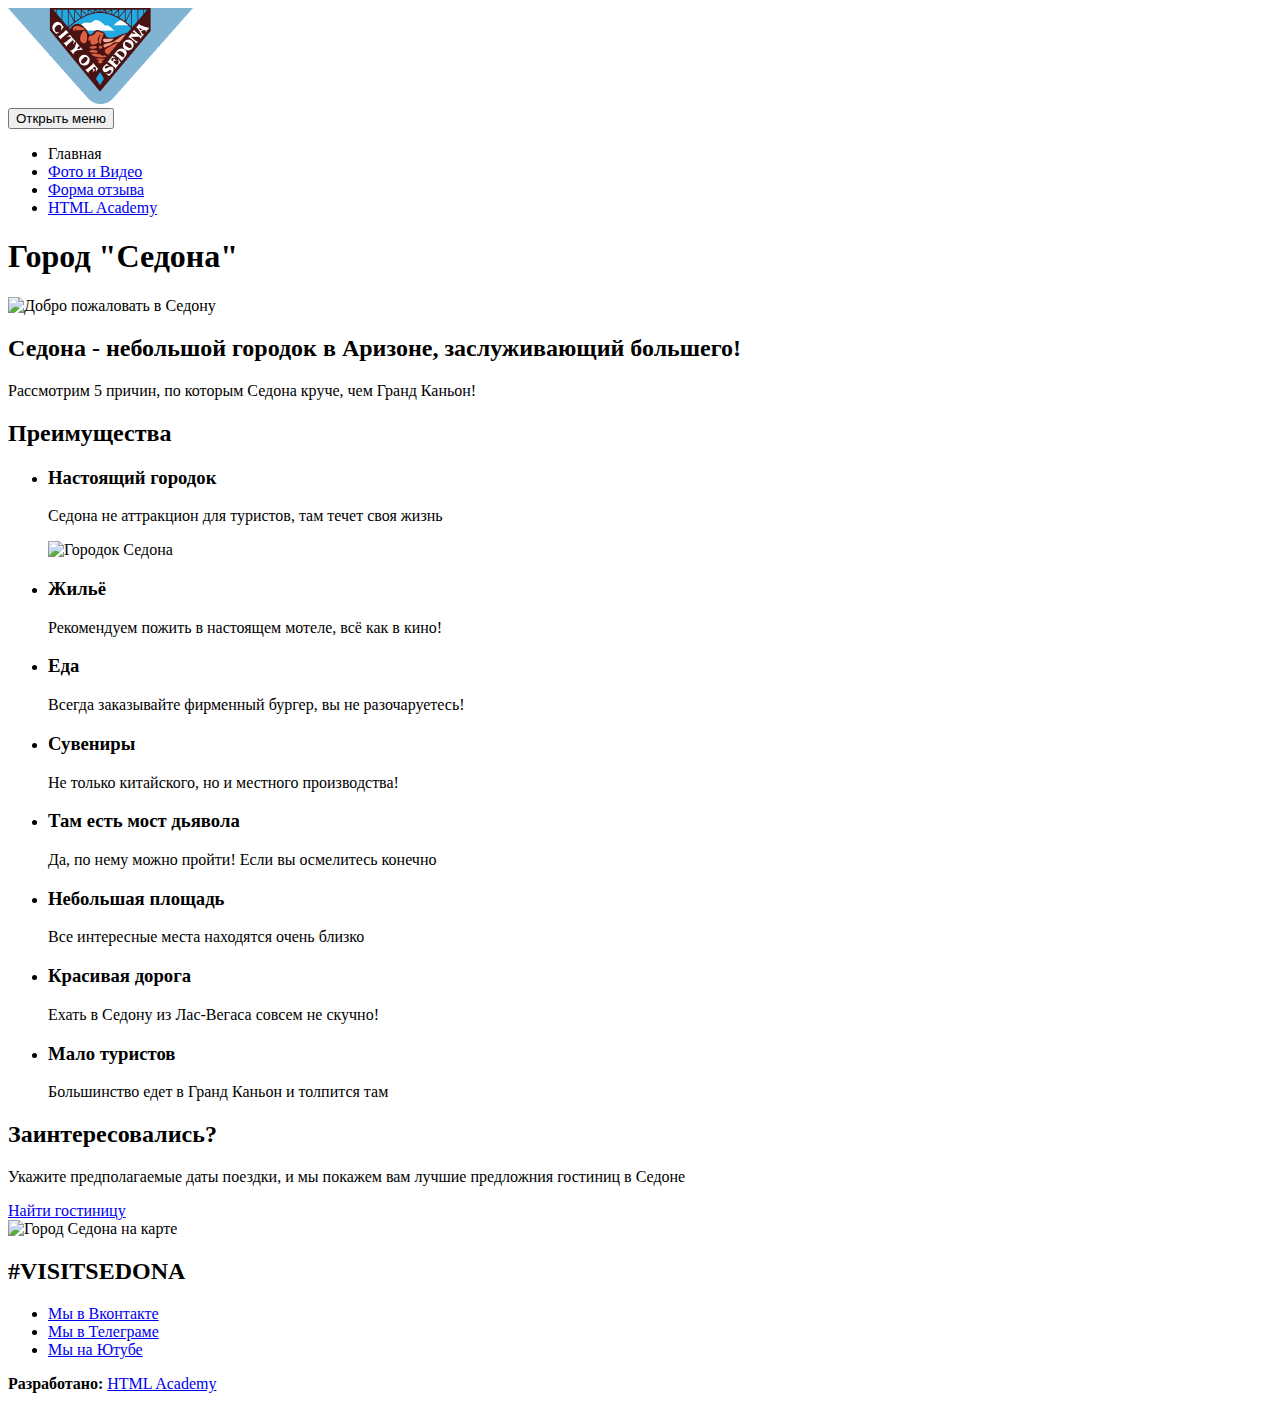
==== 2/index.html @ bc004385 ":heavy_check_mark: Сборка #2" ====
<!DOCTYPE html>
<html class="page" lang="ru">
  <head>
    <meta charset="utf-8">
    <title>HTML Academy: Седона</title>
    <base href="https://htmlacademy-adaptive.github.io/2182407-sedona-27/2/">
</head>
  <body class="page__body">
    <header class="main-header">
      <a class="main-header__logo">
        <img class="main-header__logo-image" src="./img/logo.png" width="185" height="96" alt="Город Седона">
      </a>
      <nav class="main-navigation">
        <button class="main-navigation__toggle" type="button">
          <span class="visually-hidden">Открыть меню</span>
        </button>
        <div class="main-navigation__wrapper">
          <ul class="main-navigation__list site-list">
            <li class="site-list__item site-list__item--current">
              <a>Главная</a>
            </li>
            <li class="site-list__item">
              <a href="catalog.html">Фото и Видео</a>
            </li>
            <li class="site-list__item">
              <a href="form.html">Форма отзыва</a>
            </li>
            <li class="site-list__item">
              <a href="https://htmlacademy.ru">HTML Academy</a>
            </li>
          </ul>
        </div>
      </nav>
    </header>
    <main class="main-container">
      <h1 class="visually-hidden">Город "Седона"</h1>
      <section class="intro">
        <div class="intro-wrapper">                                           <!--Возможно не пригодится-->
          <img src="#" alt="Добро пожаловать в Седону">                       <!--Надпись приветствия-->
        </div>
      </section>
      <section class="about">
        <div class="about-wrapper">
          <h2>Седона - небольшой городок в Аризоне, заслуживающий большего!</h2>
          <p>Рассмотрим 5 причин, по которым Седона круче, чем Гранд Каньон!</p>
        </div>
      </section>
      <section class="advantages-recommendations">
        <div class="advantages-recommendations__wrapper">
          <h2 class="visually-hidden">Преимущества</h2>
          <ul class="advantages-recommendations__list">
            <li class="advantages__item">
              <h3 class="advantages__title">Настоящий городок</h3>
              <p class="advantages__description">Седона не аттракцион для туристов, там течет своя жизнь</p>
              <img src="#" alt="Городок Седона">
            </li>
            <li class="recommendations__item">          <!--Рекомендации-->
              <h3 class="recommendations__title">Жильё</h3>
              <p class="recommendations__description">Рекомендуем пожить в настоящем мотеле, всё как в кино!</p>
            </li>
            <li class="recommendations__item">
              <h3 class="recommendations__title">Еда</h3>
              <p class="recommendations__description">Всегда заказывайте фирменный бургер, вы не разочаруетесь!</p>
            </li>
            <li class="recommendations__item">
              <h3 class="recommendations__title">Сувениры</h3>
              <p class="recommendations__description">Не только китайского, но и местного производства!</p>
            </li>
            <li class="advantages__item">
              <h3 class="advantages__title">Там есть мост дьявола</h3>
              <p class="advantages__description">Да, по нему можно пройти! Если вы осмелитесь конечно</p>
            </li>
            <li>
              <h3 class="advantages__title">Небольшая площадь</h3>
              <p class="advantages__description">Все интересные места находятся очень близко</p>
            </li>
            <li>
              <h3 class="advantages__title">Красивая дорога</h3>
              <p class="advantages__description">Ехать в Седону из Лас-Вегаса совсем не скучно!</p>
            </li>
            <li>
              <h3 class="advantages__title">Мало туристов</h3>
              <p class="advantages__description">Большинство едет в Гранд Каньон и толпится там</p>
            </li>
          </ul>
        </div>
      </section>
      <section class="search">
        <div class="search__wrapper">
          <h2 class="search__title">Заинтересовались?</h2>
          <p class="search__description">Укажите предполагаемые даты поездки, и мы покажем вам лучшие предложния гостиниц в Седоне</p>
          <a class="search__link" href="#">Найти гостиницу</a>
        </div>
      </section>
      <section class="map">
        <div class="map__wrapper">
          <img class="map-image" src="#" alt="Город Седона на карте">
        </div>
      </section>
    </main>
    <footer class="main-footer">
      <div class="main-footer__wrapper">
        <div class="main-footer__hashtag">
          <h2 class="hashtag-title">#VISITSEDONA</h2>
        </div>
        <div class="main-footer__contacts">
          <ul class="social__list">
            <li class="social__item">
              <a class="social___link social__link--vk" href="https://vk.com/htmlacademy">
                <span class="visually-hidden">Мы в Вконтакте</span>
              </a>
            </li>
            <li class="social__item">
              <a class="social___link social__link--telegram" href="https://t.me/htmlacademy">
                <span class="visually-hidden">Мы в Телеграме</span>
              </a>
            </li>
            <li class="social__item">
              <a class="social___link social__link--youtube" href="https://www.youtube.com/user/htmlacademyru">
                <span class="visually-hidden">Мы на Ютубе</span>
              </a>
            </li>
          </ul>
        </div>
        <div class="main-footer__copyright copyright">
          <b class="copyright__text">Разработано:</b>
          <a class="copyright__link" href="https://htmlacademy.ru/intensive/adaptive">
            <span class="visually-hidden">HTML Academy</span>
          </a>
        </div>
      </div>
    </footer>
  </body>
</html>
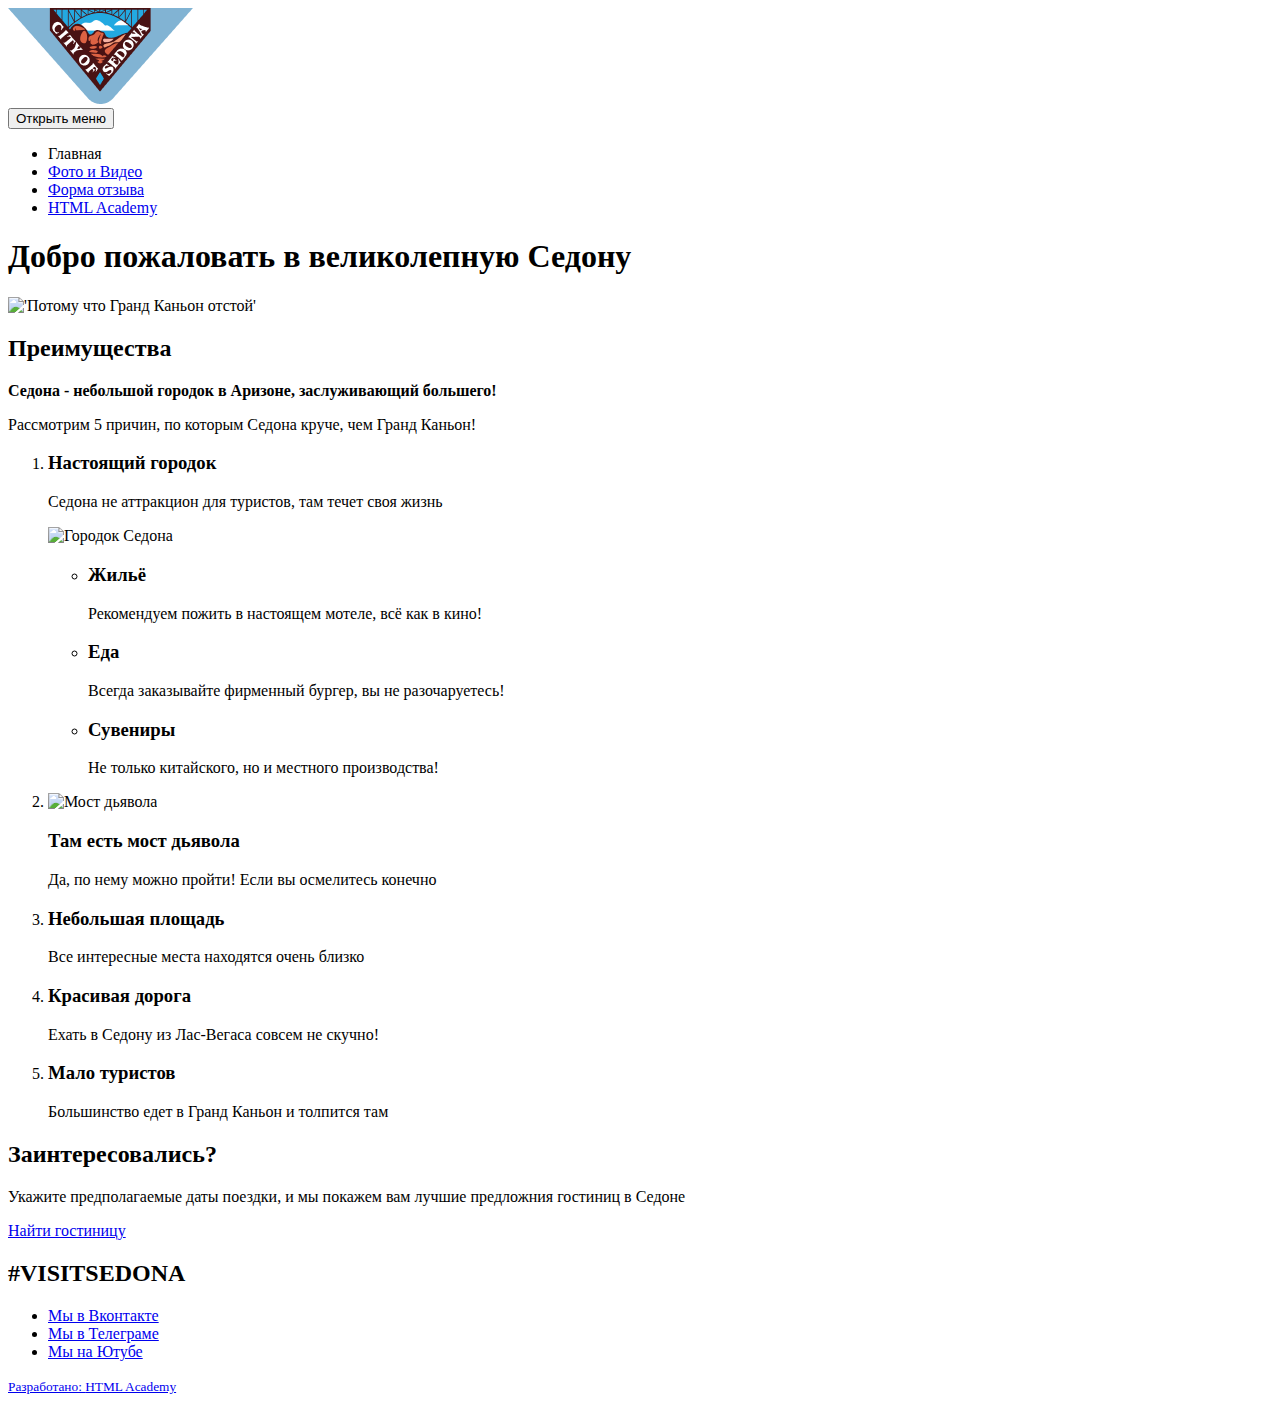
==== commit f5973a68: ":heavy_check_mark: Сборка #2" ====
--- a/2/index.html
+++ b/2/index.html
@@ -6,129 +6,113 @@
     <base href="https://htmlacademy-adaptive.github.io/2182407-sedona-27/2/">
 </head>
   <body class="page__body">
-    <header class="main-header">
-      <a class="main-header__logo">
-        <img class="main-header__logo-image" src="./img/logo.png" width="185" height="96" alt="Город Седона">
+    <header class="header">
+      <a class="header__logo">
+        <img class="header__logo-image" src="img/logo.png" width="185" height="96" alt="Город Седона">
       </a>
-      <nav class="main-navigation">
-        <button class="main-navigation__toggle" type="button">
+      <nav class="navigation header-navigation">
+        <button class="navigation__toggle" type="button">
           <span class="visually-hidden">Открыть меню</span>
         </button>
-        <div class="main-navigation__wrapper">
-          <ul class="main-navigation__list site-list">
-            <li class="site-list__item site-list__item--current">
-              <a>Главная</a>
-            </li>
-            <li class="site-list__item">
-              <a href="catalog.html">Фото и Видео</a>
-            </li>
-            <li class="site-list__item">
-              <a href="form.html">Форма отзыва</a>
-            </li>
-            <li class="site-list__item">
-              <a href="https://htmlacademy.ru">HTML Academy</a>
-            </li>
-          </ul>
-        </div>
+        <ul class="navigation__list">
+          <li class="navigation__item">
+            <a class="navigation__link navigation__link--current">Главная</a>
+          </li>
+          <li class="navigation__item">
+            <a class="navigation__link" href="catalog.html">Фото и Видео</a>
+          </li>
+          <li class="navigation__item">
+            <a class="navigation__link" href="form.html">Форма отзыва</a>
+          </li>
+          <li class="navigation__item">
+            <a class="navigation__link" href="https://htmlacademy.ru">HTML Academy</a>
+          </li>
+        </ul>
       </nav>
     </header>
-    <main class="main-container">
-      <h1 class="visually-hidden">Город "Седона"</h1>
+    <main class="page__main">
       <section class="intro">
-        <div class="intro-wrapper">                                           <!--Возможно не пригодится-->
-          <img src="#" alt="Добро пожаловать в Седону">                       <!--Надпись приветствия-->
-        </div>
+        <h1 class="visually-hidden">Добро пожаловать в великолепную Седону</h1>
+        <img src="#" alt="'Потому что Гранд Каньон отстой'">                       <!--Надпись приветствия-->
       </section>
-      <section class="about">
-        <div class="about-wrapper">
-          <h2>Седона - небольшой городок в Аризоне, заслуживающий большего!</h2>
+      <section class="advantages">
+        <h2 class="visually-hidden">Преимущества</h2>
+        <div class="advantages__wrapper">
+          <strong>Седона - небольшой городок в Аризоне, заслуживающий большего!</strong>
           <p>Рассмотрим 5 причин, по которым Седона круче, чем Гранд Каньон!</p>
         </div>
-      </section>
-      <section class="advantages-recommendations">
-        <div class="advantages-recommendations__wrapper">
-          <h2 class="visually-hidden">Преимущества</h2>
-          <ul class="advantages-recommendations__list">
-            <li class="advantages__item">
-              <h3 class="advantages__title">Настоящий городок</h3>
-              <p class="advantages__description">Седона не аттракцион для туристов, там течет своя жизнь</p>
-              <img src="#" alt="Городок Седона">
-            </li>
-            <li class="recommendations__item">          <!--Рекомендации-->
-              <h3 class="recommendations__title">Жильё</h3>
-              <p class="recommendations__description">Рекомендуем пожить в настоящем мотеле, всё как в кино!</p>
-            </li>
-            <li class="recommendations__item">
-              <h3 class="recommendations__title">Еда</h3>
-              <p class="recommendations__description">Всегда заказывайте фирменный бургер, вы не разочаруетесь!</p>
-            </li>
-            <li class="recommendations__item">
-              <h3 class="recommendations__title">Сувениры</h3>
-              <p class="recommendations__description">Не только китайского, но и местного производства!</p>
-            </li>
-            <li class="advantages__item">
-              <h3 class="advantages__title">Там есть мост дьявола</h3>
-              <p class="advantages__description">Да, по нему можно пройти! Если вы осмелитесь конечно</p>
-            </li>
-            <li>
-              <h3 class="advantages__title">Небольшая площадь</h3>
-              <p class="advantages__description">Все интересные места находятся очень близко</p>
-            </li>
-            <li>
-              <h3 class="advantages__title">Красивая дорога</h3>
-              <p class="advantages__description">Ехать в Седону из Лас-Вегаса совсем не скучно!</p>
-            </li>
-            <li>
-              <h3 class="advantages__title">Мало туристов</h3>
-              <p class="advantages__description">Большинство едет в Гранд Каньон и толпится там</p>
-            </li>
-          </ul>
-        </div>
+        <ol class="advantages__list">
+          <li class="advantages__item">
+            <h3 class="advantages__title">Настоящий городок</h3>
+            <p class="advantages__description">Седона не аттракцион для туристов, там течет своя жизнь</p>
+            <img src="https://picsum.photos/320/260" alt="Городок Седона">
+            <ul class="recomendations__list">
+              <li class="recommendations__item">
+                <h3 class="recommendations__title">Жильё</h3>
+                <p class="recommendations__description">Рекомендуем пожить в настоящем мотеле, всё как в кино!</p>
+              </li>
+              <li class="recommendations__item">
+                <h3 class="recommendations__title">Еда</h3>
+                <p class="recommendations__description">Всегда заказывайте фирменный бургер, вы не разочаруетесь!</p>
+              </li>
+              <li class="recommendations__item">
+                <h3 class="recommendations__title">Сувениры</h3>
+                <p class="recommendations__description">Не только китайского, но и местного производства!</p>
+              </li>
+            </ul>
+          </li>
+          <li class="advantages__item">
+            <img src="https://picsum.photos/320/260" alt="Мост дьявола">
+            <h3 class="advantages__title">Там есть мост дьявола</h3>
+            <p class="advantages__description">Да, по нему можно пройти! Если вы осмелитесь конечно</p>
+          </li>
+          <li>
+            <h3 class="advantages__title">Небольшая площадь</h3>
+            <p class="advantages__description">Все интересные места находятся очень близко</p>
+          </li>
+          <li>
+            <h3 class="advantages__title">Красивая дорога</h3>
+            <p class="advantages__description">Ехать в Седону из Лас-Вегаса совсем не скучно!</p>
+          </li>
+          <li>
+            <h3 class="advantages__title">Мало туристов</h3>
+            <p class="advantages__description">Большинство едет в Гранд Каньон и толпится там</p>
+          </li>
+        </ol>
       </section>
       <section class="search">
-        <div class="search__wrapper">
-          <h2 class="search__title">Заинтересовались?</h2>
-          <p class="search__description">Укажите предполагаемые даты поездки, и мы покажем вам лучшие предложния гостиниц в Седоне</p>
-          <a class="search__link" href="#">Найти гостиницу</a>
-        </div>
+        <h2 class="search__title">Заинтересовались?</h2>
+        <p class="search__description">Укажите предполагаемые даты поездки, и мы покажем вам лучшие предложния гостиниц в Седоне</p>
+        <a class="search__link" href="#">Найти гостиницу</a>
       </section>
-      <section class="map">
-        <div class="map__wrapper">
-          <img class="map-image" src="#" alt="Город Седона на карте">
-        </div>
-      </section>
+      <address class="map">
+      </address>
     </main>
-    <footer class="main-footer">
-      <div class="main-footer__wrapper">
-        <div class="main-footer__hashtag">
-          <h2 class="hashtag-title">#VISITSEDONA</h2>
-        </div>
-        <div class="main-footer__contacts">
-          <ul class="social__list">
-            <li class="social__item">
-              <a class="social___link social__link--vk" href="https://vk.com/htmlacademy">
-                <span class="visually-hidden">Мы в Вконтакте</span>
-              </a>
-            </li>
-            <li class="social__item">
-              <a class="social___link social__link--telegram" href="https://t.me/htmlacademy">
-                <span class="visually-hidden">Мы в Телеграме</span>
-              </a>
-            </li>
-            <li class="social__item">
-              <a class="social___link social__link--youtube" href="https://www.youtube.com/user/htmlacademyru">
-                <span class="visually-hidden">Мы на Ютубе</span>
-              </a>
-            </li>
-          </ul>
-        </div>
-        <div class="main-footer__copyright copyright">
-          <b class="copyright__text">Разработано:</b>
-          <a class="copyright__link" href="https://htmlacademy.ru/intensive/adaptive">
-            <span class="visually-hidden">HTML Academy</span>
+    <footer class="footer">
+      <h2 class="footer__hashtag">#VISITSEDONA</h2>
+      <ul class="socials footer__socials">
+        <li class="socials__item">
+          <a class="socials__link" href="https://vk.com/htmlacademy">
+            <span class="visually-hidden">Мы в Вконтакте</span>
           </a>
-        </div>
-      </div>
+        </li>
+        <li class="socials__item">
+          <a class="socials__link" href="https://t.me/htmlacademy">
+            <span class="visually-hidden">Мы в Телеграме</span>
+          </a>
+        </li>
+        <li class="socials__item">
+          <a class="socials__link" href="https://www.youtube.com/user/htmlacademyru">
+            <span class="visually-hidden">Мы на Ютубе</span>
+          </a>
+        </li>
+      </ul>
+      <small class="copyright footer__copyright">
+        <a class="copyright__link" href="https://htmlacademy.ru/intensive/adaptive">
+          Разработано:
+          <span class="visually-hidden">HTML Academy</span>
+        </a>
+      </small>
     </footer>
   </body>
 </html>
